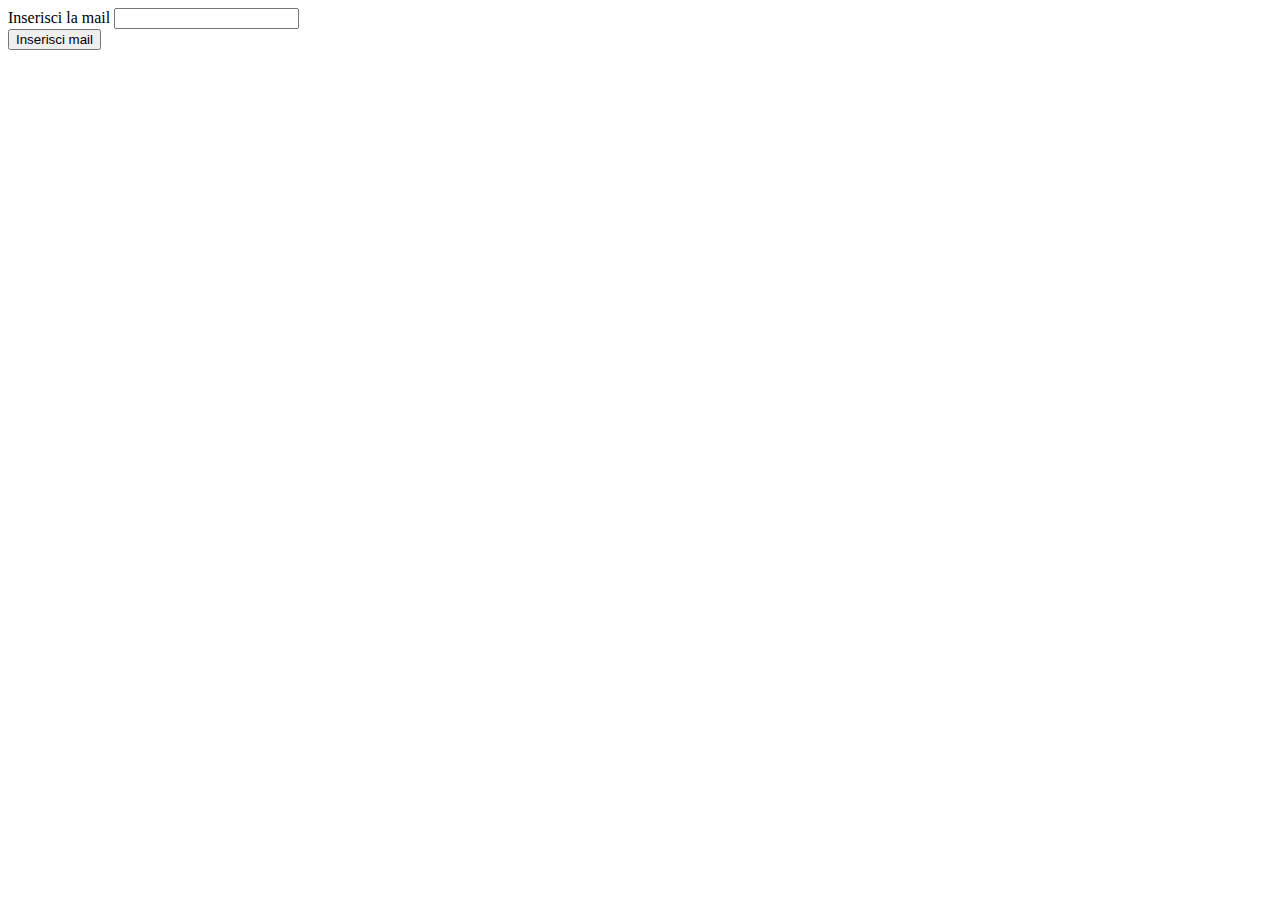
==== mail/index.html @ e70b010e "inizio esercizio" ====
<!DOCTYPE html>
<html lang="it">
<head>
    <meta charset="UTF-8">
    <meta name="viewport" content="width=device-width, initial-scale=1.0">
    <title>Email</title>

    <!-- Bootstrap link -->
    <link href="https://cdn.jsdelivr.net/npm/bootstrap@5.3.2/dist/css/bootstrap.min.css" rel="stylesheet" integrity="sha384-T3c6CoIi6uLrA9TneNEoa7RxnatzjcDSCmG1MXxSR1GAsXEV/Dwwykc2MPK8M2HN" crossorigin="anonymous">

    <!-- my link -->
    <link rel="stylesheet" href="css/style.css">
</head>
<body>
    <div class="container-fluid">
        <div class="container">
            <div class="row justify-content-center p-3 ">
                <div class="col-12">
                    <label for="email">Inserisci la mail</label>
                    <input type="email" name="" id="email">
                    
                </div>
                <button class="btn btn-primary" id="Button">
                    Inserisci mail
                </button>
            </div>

            <div class="col-4">
                <div class="result">

                </div>
        </div>

            </div>
    </div>




    
    <script src="js/script.js"></script>
    <!-- script Bootstrap -->
    <script src="https://cdn.jsdelivr.net/npm/bootstrap@5.3.2/dist/js/bootstrap.bundle.min.js" integrity="sha384-C6RzsynM9kWDrMNeT87bh95OGNyZPhcTNXj1NW7RuBCsyN/o0jlpcV8Qyq46cDfL" crossorigin="anonymous"></script>
</body>
</html>
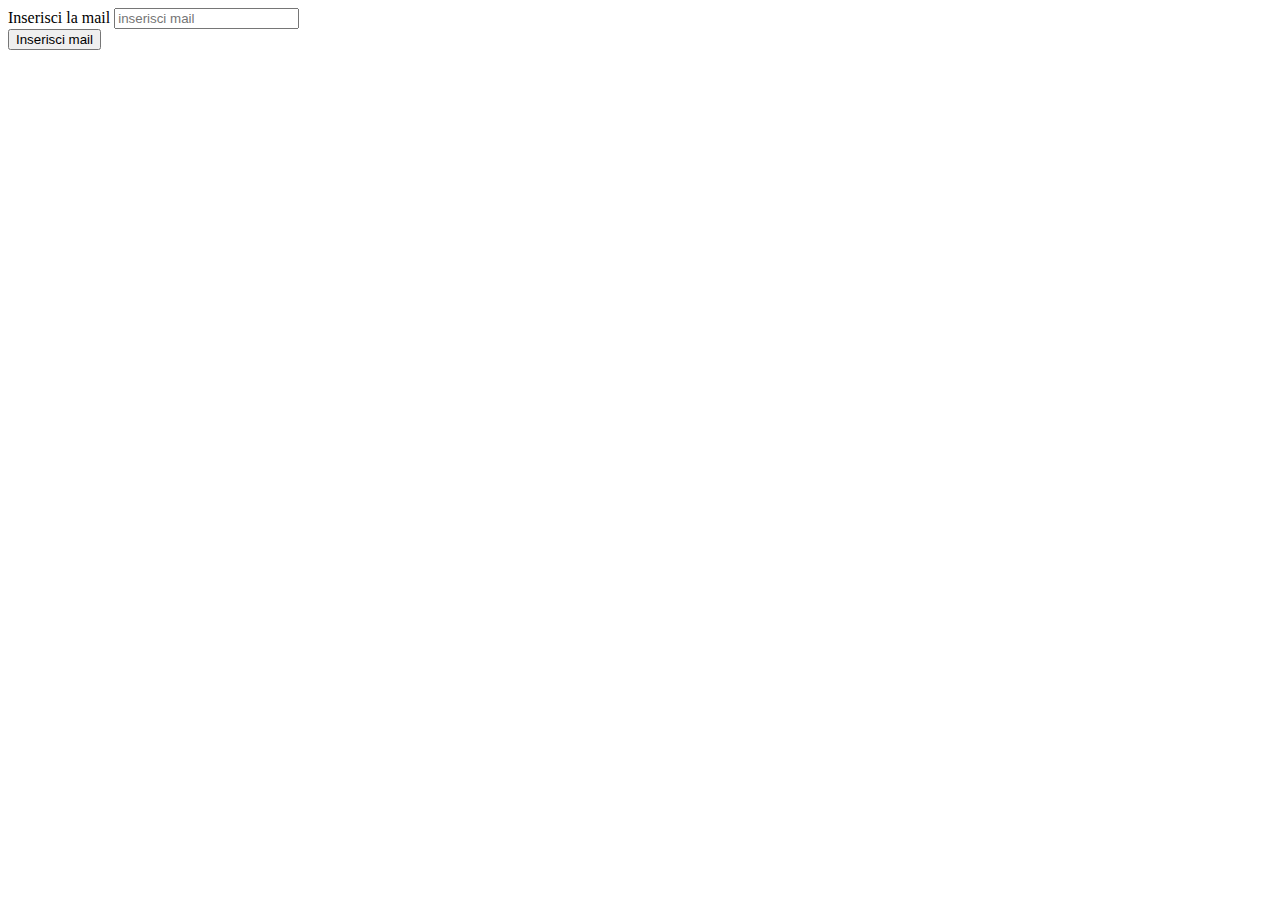
==== commit be1aa9c4: "esercizio Mail finito" ====
--- a/mail/index.html
+++ b/mail/index.html
@@ -1,45 +1,62 @@
 <!DOCTYPE html>
 <html lang="it">
+
 <head>
     <meta charset="UTF-8">
     <meta name="viewport" content="width=device-width, initial-scale=1.0">
     <title>Email</title>
 
     <!-- Bootstrap link -->
-    <link href="https://cdn.jsdelivr.net/npm/bootstrap@5.3.2/dist/css/bootstrap.min.css" rel="stylesheet" integrity="sha384-T3c6CoIi6uLrA9TneNEoa7RxnatzjcDSCmG1MXxSR1GAsXEV/Dwwykc2MPK8M2HN" crossorigin="anonymous">
+    <link href="https://cdn.jsdelivr.net/npm/bootstrap@5.3.2/dist/css/bootstrap.min.css" rel="stylesheet"
+        integrity="sha384-T3c6CoIi6uLrA9TneNEoa7RxnatzjcDSCmG1MXxSR1GAsXEV/Dwwykc2MPK8M2HN" crossorigin="anonymous">
 
     <!-- my link -->
     <link rel="stylesheet" href="css/style.css">
 </head>
+
 <body>
-    <div class="container-fluid">
-        <div class="container">
-            <div class="row justify-content-center p-3 ">
-                <div class="col-12">
-                    <label for="email">Inserisci la mail</label>
-                    <input type="email" name="" id="email">
-                    
+    <div class="container-fluid bg-primary-subtle ">
+        <div class="container text-center py-5 bg-primary">
+            <div class="row justify-content-center p-3 align-items-center">
+                <div class="col-12 col-md-6 d-flex flex-column ">
+                    <label for="" class="display-4 fw-bolder py-3 text-white-50 ">Inserisci la mail</label>
+                    <input type="email" name="" id="email" class="rounded-2 shadow text-center" placeholder="inserisci mail">
+
                 </div>
-                <button class="btn btn-primary" id="Button">
-                    Inserisci mail
-                </button>
+            </div>
+            <div class="row justify-content-center p-3 align-items-center ">
+                <div class="col-8 col-md-4">
+                    <button class="btn btn-success rounded-4 shadow" id="button">
+                        Inserisci mail
+                    </button>
+
+                </div>
+
             </div>
 
-            <div class="col-4">
-                <div class="result">
+            <div class="row justify-content-center p-3 align-items-center">
 
+                <div class="col-8 ">
+                    <div class=" p-3 bg-body-secondary text-black rounded-3 shadow " id="result">
+                        
+                    </div>
                 </div>
-        </div>
 
             </div>
+                
+
+        </div>
     </div>
 
 
 
 
-    
+
     <script src="js/script.js"></script>
     <!-- script Bootstrap -->
-    <script src="https://cdn.jsdelivr.net/npm/bootstrap@5.3.2/dist/js/bootstrap.bundle.min.js" integrity="sha384-C6RzsynM9kWDrMNeT87bh95OGNyZPhcTNXj1NW7RuBCsyN/o0jlpcV8Qyq46cDfL" crossorigin="anonymous"></script>
+    <script src="https://cdn.jsdelivr.net/npm/bootstrap@5.3.2/dist/js/bootstrap.bundle.min.js"
+        integrity="sha384-C6RzsynM9kWDrMNeT87bh95OGNyZPhcTNXj1NW7RuBCsyN/o0jlpcV8Qyq46cDfL"
+        crossorigin="anonymous"></script>
 </body>
+
 </html>--- a/mail/css/style.css
+++ b/mail/css/style.css
@@ -0,0 +1,3 @@
+/* .red{
+    color: red;
+} */